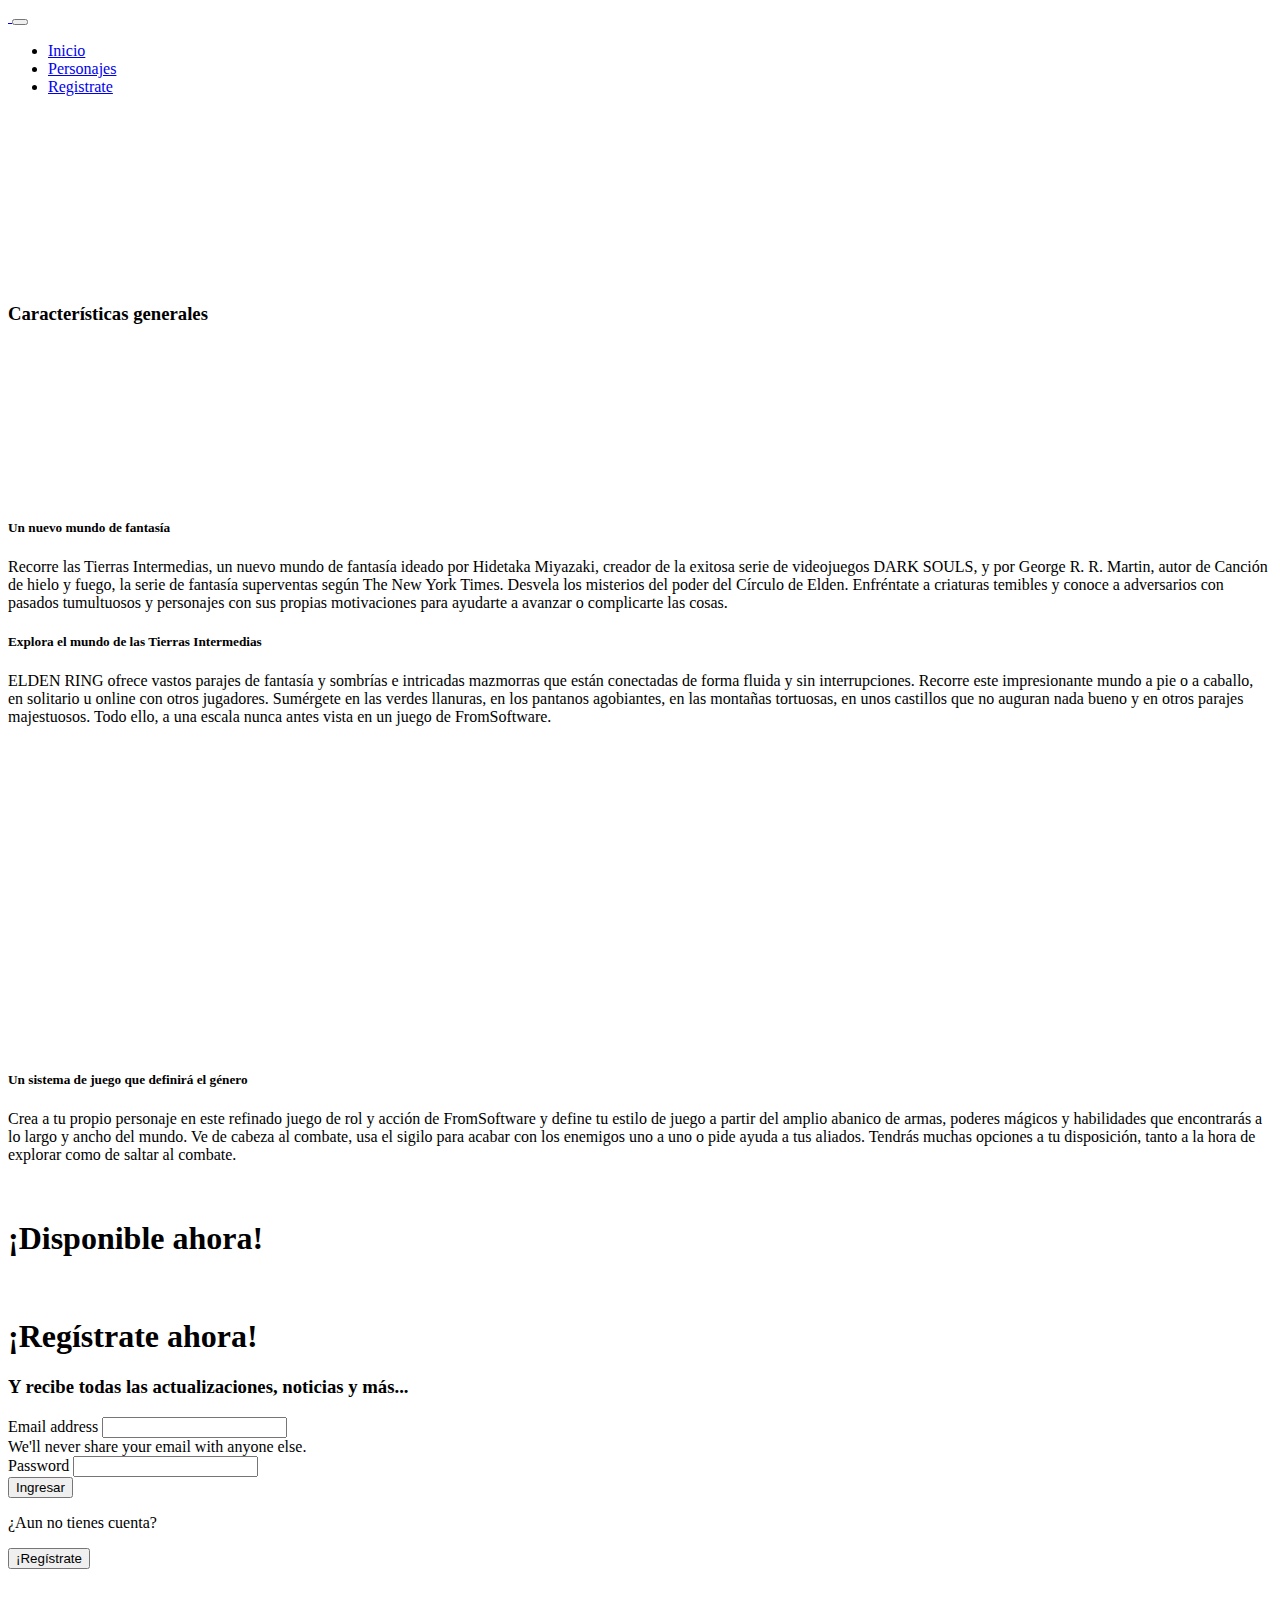
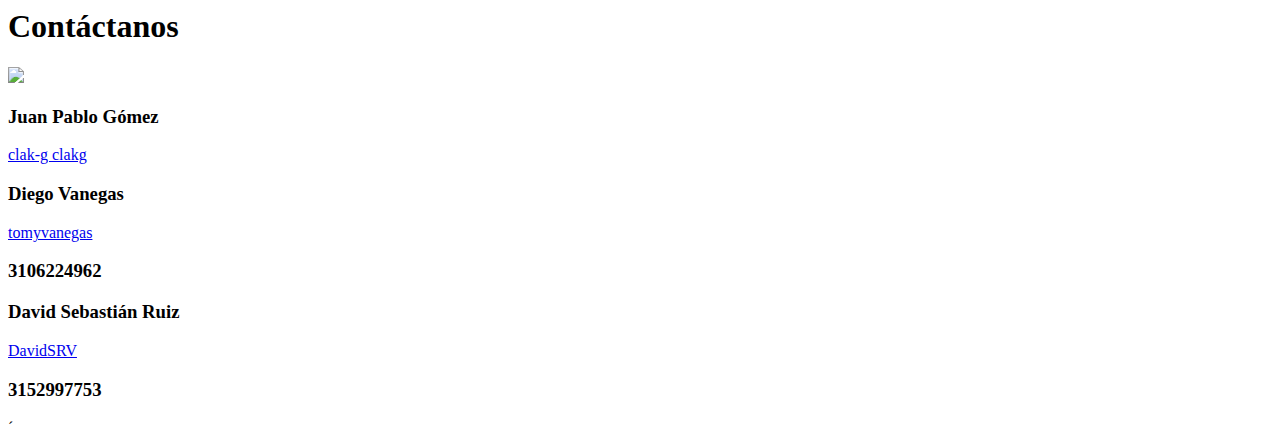
==== index.html @ a63687a1 "Se utiliza api spotify" ====
<!DOCTYPE html>
<html lang="en">
<head>
    <meta charset="UTF-8">
    <meta http-equiv="X-UA-Compatible" content="IE=edge">
    <meta name="viewport" content="width=device-width, initial-scale=1.0">
    <link href="https://cdn.jsdelivr.net/npm/bootstrap@5.2.0-beta1/dist/css/bootstrap.min.css" rel="stylesheet" integrity="sha384-0evHe/X+R7YkIZDRvuzKMRqM+OrBnVFBL6DOitfPri4tjfHxaWutUpFmBp4vmVor" crossorigin="anonymous">
    <link rel="stylesheet" href="assets/style/estilos.css">
    <link rel="stylesheet" href="css/eldenicons.css">
    <link
    rel="stylesheet"
    href="https://cdnjs.cloudflare.com/ajax/libs/animate.css/4.1.1/animate.min.css"
  />
    <title>Elden Ring</title>
</head>
<body>
<header>
    <nav class="navbar navbar-expand-lg navbar-dark bg-dark fixed-top">
        <div class="container-fluid ">
          <a class="navbar-brand" href="#">
            <img src="assets/img/logo.png" alt="" class="logonav">
          </a>
          <button class="navbar-toggler" type="button" data-bs-toggle="collapse" data-bs-target="#navbarNav" aria-controls="navbarNav" aria-expanded="false" aria-label="Toggle navigation">
            <span class="navbar-toggler-icon"></span>
          </button>
          <div class="collapse navbar-collapse" id="navbarNav">
            <ul class="navbar-nav">
              <li class="nav-item">
                <a class="nav-link active" aria-current="page" href="#">Inicio</a>
              </li>
              <li class="nav-item">
                <a class="nav-link" href="./assets/Views/page1.html">Personajes</a>
              </li>
            
              <li class="nav-item">
                <a class="nav-link" href="#registro">Registrate</a>
              </li>
            </ul>
          </div>
        </div>
      </nav>
</header>

<main>

    <section class="main">
        <div class="container-fluid mt-5">
            <div class="row">
                <div class="col-12">
                    <video class="w-100" loop muted autoplay src="assets/video/elden-ring-header-animated.webm"></video>
                </div>
            </div>
    
            <div class="row">
                <img src="https://static.bandainamcoent.eu/high/elden-ring/elden-ring/00-page-setup/elden-ring-border-leaf.png" alt="">
            </div>
            <div class="row mt-5 mb-5 text-center text-light">
                <h3>Características generales</h3>
            </div>
            <div class="row">
                <div class="col-12 col-md-6 animate__animated animate__fadeInLeft wow">
                    <video class="w-100" loop muted autoplay src="https://static.bandainamcoent.eu/video/eldenring-kf-01-animated-new.webm"></video>
                </div>
                <div class="col-12 col-md-6 text-center text-light">
                    <div class="textocar p-3"> <h5 class="bg-secondary  p-5">Un nuevo mundo de fantasía</h5>
                    <p>Recorre las Tierras Intermedias, un nuevo mundo de fantasía ideado por Hidetaka Miyazaki, creador de la exitosa serie de videojuegos DARK SOULS, y por George R. R. Martin, autor de Canción de hielo y fuego, la serie de fantasía superventas según The New York Times. 
    
     
    
                        Desvela los misterios del poder del Círculo de Elden. Enfréntate a criaturas temibles y conoce a adversarios con pasados tumultuosos y personajes con sus propias motivaciones para ayudarte a avanzar o complicarte las cosas. </p>
    
                    </div>
                   
                </div>
            </div>
    
            <div class="row mt-5">
                <div class="col-12 col-md-6 text-center text-light">
                    <div class="textocar p-3">
                        <h5 class="bg-secondary  p-5"> Explora el mundo de las Tierras Intermedias</h5>
                        <p>ELDEN RING ofrece vastos parajes de fantasía y sombrías e intricadas mazmorras que están conectadas de forma fluida y sin interrupciones.
    
     
    
                            Recorre este impresionante mundo a pie o a caballo, en solitario u online con otros jugadores. Sumérgete en las verdes llanuras, en los pantanos agobiantes, en las montañas tortuosas, en unos castillos que no auguran nada bueno y en otros parajes majestuosos. Todo ello, a una escala nunca antes vista en un juego de FromSoftware. </p>
                    </div>
                </div>
                <div class="col-12 col-md-6 animate__animated animate__fadeInRight wow">
                    <video class="w-100" loop muted autoplay src="https://static.bandainamcoent.eu/video/eldenring-kf-02-animated-new.webm"></video>
                </div>
            </div>
    
            <div class="row mt-5">
                <div class="col-12 col-md-6 animate__animated animate__fadeInLeft wow">
                    <video class="w-100" loop muted autoplay src="https://static.bandainamcoent.eu/video/eldenring-kf-03-animated-new.webm"></video>
                </div>
                <div class="col-12 col-md-6 text-center text-light">
                    <div class="textocar p-3"> <h5 class="bg-secondary  p-5">Un sistema de juego que definirá el género</h5>
                    <p>Crea a tu propio personaje en este refinado juego de rol y acción de FromSoftware y define tu estilo de juego a partir del amplio abanico de armas, poderes mágicos y habilidades que encontrarás a lo largo y ancho del mundo.
    
     
    
                        Ve de cabeza al combate, usa el sigilo para acabar con los enemigos uno a uno o pide ayuda a tus aliados. Tendrás muchas opciones a tu disposición, tanto a la hora de explorar como de saltar al combate.  </p>
    
                    </div>
                   
                </div>
            </div>
    
            <div class="row mb-5">
                <div class="col-12 parallax">
                    <div class="parallax-int">
                        <img class="w-100 p-3 animate__animated animate__pulse wow" src="assets/img/logoparallax.png" alt="" >
                        <h1 class="text-center text-light animate__animated animate__flash wow">¡Disponible ahora!</h1>
                    </div>
                </div>
            </div>
            <div class="row">
                <img class="separador" src="https://static.bandainamcoent.eu/high/elden-ring/elden-ring/00-page-setup/elden-ring-border-leaf.png" alt="">
            </div>
        </div>
    </section>
    
    <section class="main2" id="registro">
      <div class="row" >
        <div class="col-12 col-md-6">
          <form class="text-light p-5">
            <div class="text-center">
              <h1>¡Regístrate ahora!</h1>
              <h3>Y recibe todas las actualizaciones, noticias y más...</h3>
            </div>
            <div class="mb-3">
              <label for="exampleInputEmail1" class="form-label">Email address</label>
              <input type="email" class="form-control" id="exampleInputEmail1" aria-describedby="emailHelp">
              <div id="emailHelp" class="form-text text-light">We'll never share your email with anyone else.</div>
            </div>
            <div class="mb-3">
              <label for="exampleInputPassword1" class="form-label">Password</label>
              <input type="passw" class="form-control" id="exampleInputPassword1">
            </div>
            
            <button type="submit" class="btn btn-primary">Ingresar</button>
            <p>¿Aun no tienes cuenta?</p>
            <button type="submit" class="btn btn-primary">¡Regístrate</button>
          </form>
        </div>
        <div class="col-12 col-md-6">
          <img  class="w-100 img-fluid" src="assets/img/tienda3.jpg" alt="">
        </div>
        
      </div>
      


    </section>
   
    
</main>
<footer class=" container-fluid">
  
  <div class="row">
    <div class="col-12  text-center mt-5">
      <h1>Contáctanos</h1>
    </div>
  </div>
<div class="row">
  <div class="col-12 col-md-3">
    <img src="assets/img/logo.png" class="w-100 img-fluid">
  </div>
  <div class="col-12 col-md-3 ">
    <h3>Juan Pablo Gómez</h3>
    <a href="https://github.com/clak-g" class="icon-github-circled redes "  target="_blank">
    clak-g
    </a>
    <a href="https://www.behance.net/clakg" class="icon-behance redes " target="_blank">
      clakg
    </a>
    
  </div>
  <div class="col-12 col-md-3 ">
    <h3>Diego Vanegas</h3>
    <a href="https://github.com/tomyvanegas" class="icon-github-circled redes " target="_blank">
      tomyvanegas
      </a>
      <h3 class="redes icon-whatsapp">
        3106224962
      </h3>
  </div>
  <div class="col-12 col-md-3">
    <h3>David Sebastián Ruiz</h3>
    <a href="https://github.com/DavidSRV" class="icon-github-circled redes " target="_blank">
      DavidSRV
      </a>
      <h3 class="redes icon-whatsapp">
        3152997753
      </h3>
  </div>
</div>

</footer>
    
</body>
<script src="./js/wow.min.js">

</script>´
<script src="./services/serviciospotify.js">

</script>

              <script>
              new WOW().init();
              </script>
<script src="https://cdn.jsdelivr.net/npm/bootstrap@5.2.0-beta1/dist/js/bootstrap.bundle.min.js" integrity="sha384-pprn3073KE6tl6bjs2QrFaJGz5/SUsLqktiwsUTF55Jfv3qYSDhgCecCxMW52nD2" crossorigin="anonymous"></script>
</html>
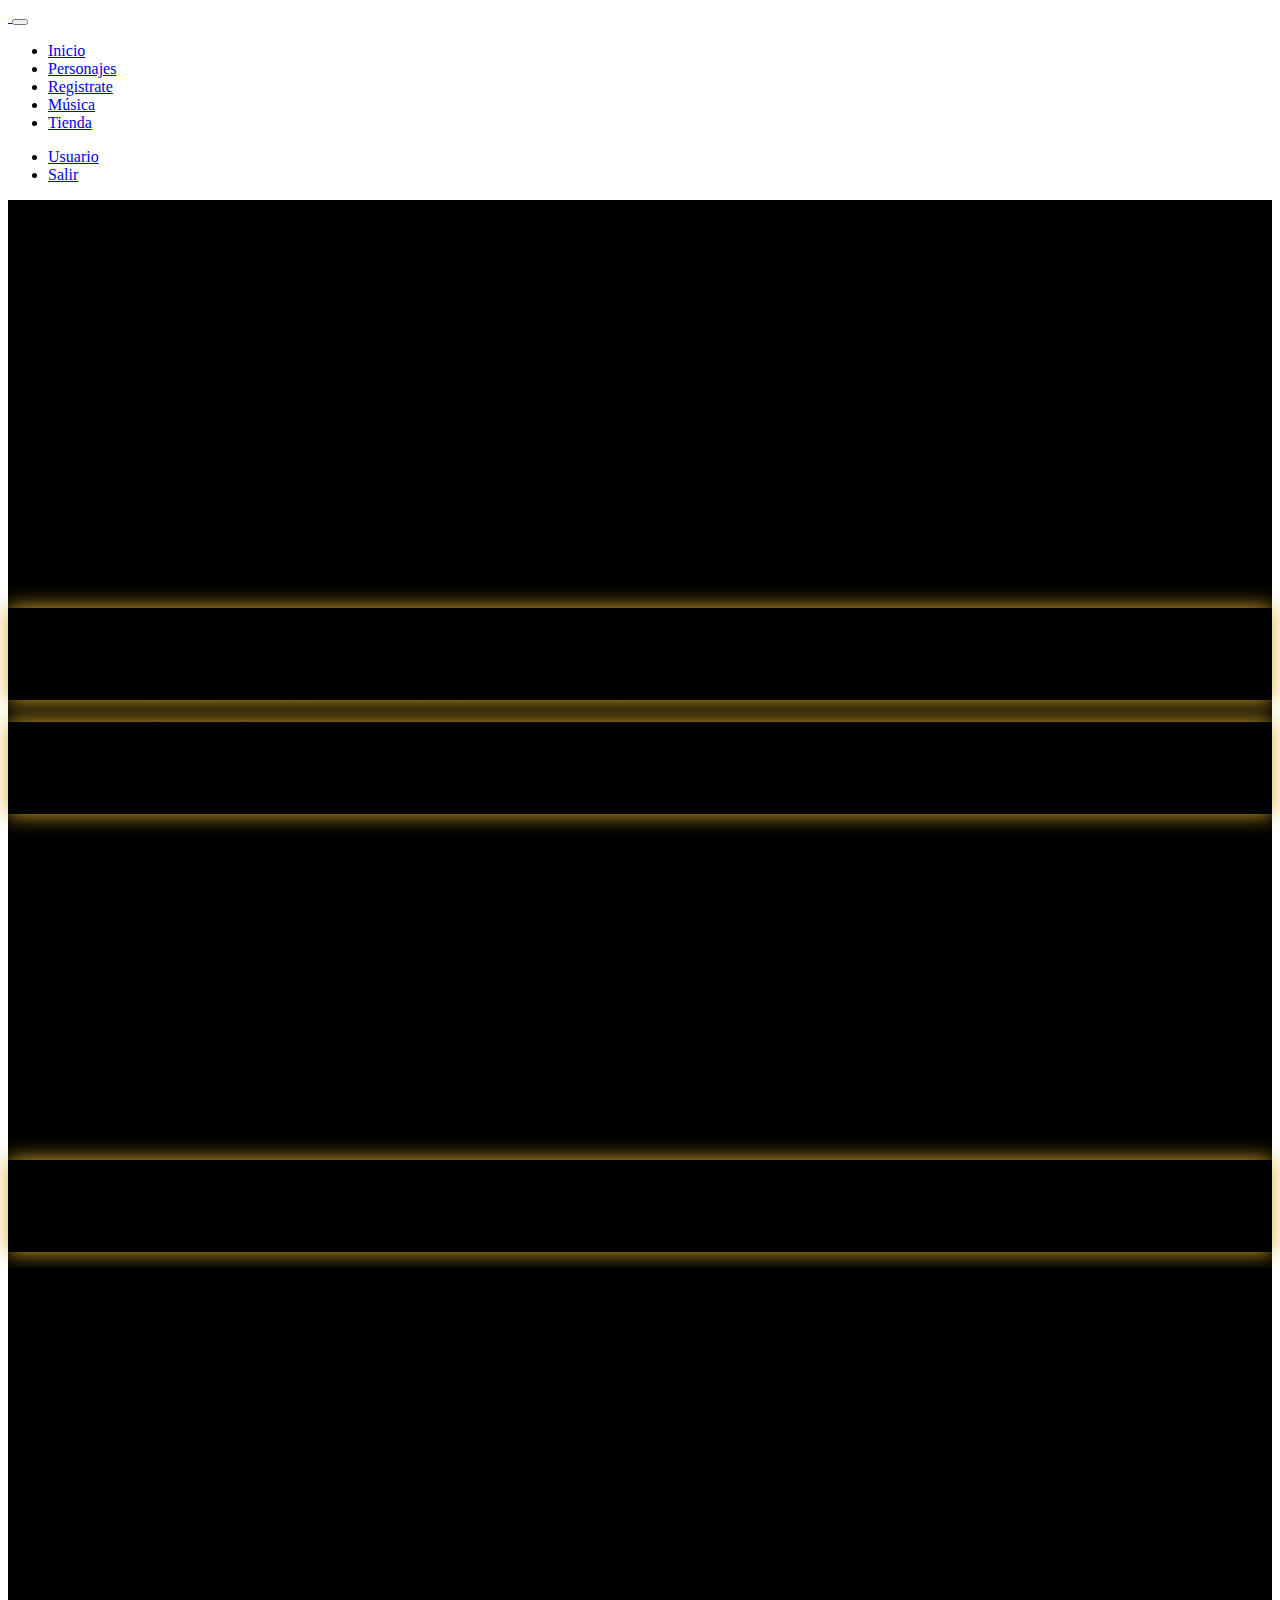
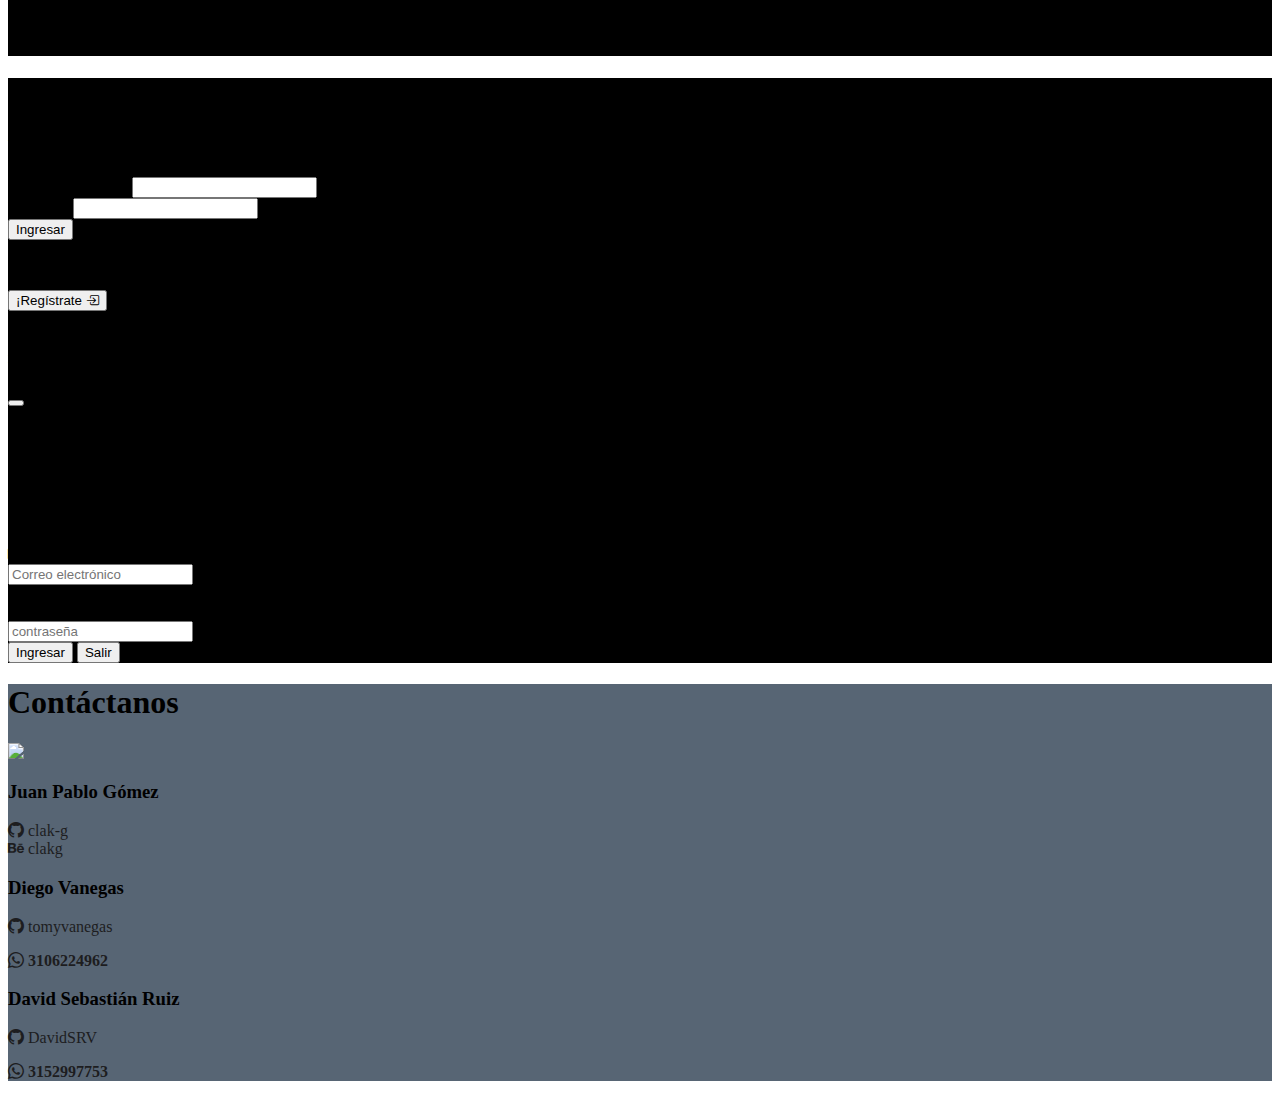
==== commit ec52160f: "Registro con firebase" ====
--- a/index.html
+++ b/index.html
@@ -6,18 +6,22 @@
     <meta name="viewport" content="width=device-width, initial-scale=1.0">
     <link href="https://cdn.jsdelivr.net/npm/bootstrap@5.2.0-beta1/dist/css/bootstrap.min.css" rel="stylesheet" integrity="sha384-0evHe/X+R7YkIZDRvuzKMRqM+OrBnVFBL6DOitfPri4tjfHxaWutUpFmBp4vmVor" crossorigin="anonymous">
     <link rel="stylesheet" href="assets/style/estilos.css">
-    <link rel="stylesheet" href="css/eldenicons.css">
+    
     <link
     rel="stylesheet"
     href="https://cdnjs.cloudflare.com/ajax/libs/animate.css/4.1.1/animate.min.css"
   />
-    <title>Elden Ring</title>
+  <link rel="preconnect" href="https://fonts.googleapis.com">
+<link rel="preconnect" href="https://fonts.gstatic.com" crossorigin>
+<link href="https://fonts.googleapis.com/css2?family=Ibarra+Real+Nova:ital,wght@0,400;0,500;0,600;0,700;1,400;1,500;1,600;1,700&display=swap" rel="stylesheet">
+<link rel="stylesheet" href="https://cdn.jsdelivr.net/npm/bootstrap-icons@1.9.1/font/bootstrap-icons.css">
+    <title class="font">Elden Ring</title>
 </head>
 <body>
 <header>
     <nav class="navbar navbar-expand-lg navbar-dark bg-dark fixed-top">
         <div class="container-fluid ">
-          <a class="navbar-brand" href="#">
+          <a class="navbar-brand" href="index.html">
             <img src="assets/img/logo.png" alt="" class="logonav">
           </a>
           <button class="navbar-toggler" type="button" data-bs-toggle="collapse" data-bs-target="#navbarNav" aria-controls="navbarNav" aria-expanded="false" aria-label="Toggle navigation">
@@ -26,16 +30,35 @@
           <div class="collapse navbar-collapse" id="navbarNav">
             <ul class="navbar-nav">
               <li class="nav-item">
-                <a class="nav-link active" aria-current="page" href="#">Inicio</a>
-              </li>
-              <li class="nav-item">
-                <a class="nav-link" href="./assets/Views/page1.html">Personajes</a>
-              </li>
-            
-              <li class="nav-item">
-                <a class="nav-link" href="#registro">Registrate</a>
-              </li>
+                <a class="nav-link active" aria-current="page" href="index.html">Inicio</a>
+              </li>
+              <li class="nav-item">
+                <a class="nav-link" href="./assets/Views/personajes.html">Personajes</a>
+              </li>
+            
+              <li class="nav-item">
+                <a class="nav-link" href="./assets/Views/registro.html">Registrate</a>
+              </li>
+              <li class="nav-item">
+                <a class="nav-link" href="./assets/Views/musica.html">Música</a>
+              </li>
+            </li>
+            <li class="nav-item">
+              <a class="nav-link" href="./assets/Views/tienda.html">Tienda</a>
+            </li>
             </ul>
+
+            <ul class="navbar-nav ms-auto">
+             
+              <li class="nav-item">
+                <a class="nav-link invisible" href="#" id="usuario">Usuario</a>
+              </li>
+            
+            <li class="nav-item">
+              <a class="nav-link" href="#" id="salir">Salir</a>
+            </li>
+            </ul>
+            
           </div>
         </div>
       </nav>
@@ -55,14 +78,14 @@
                 <img src="https://static.bandainamcoent.eu/high/elden-ring/elden-ring/00-page-setup/elden-ring-border-leaf.png" alt="">
             </div>
             <div class="row mt-5 mb-5 text-center text-light">
-                <h3>Características generales</h3>
+                <h3 >Características generales</h3>
             </div>
             <div class="row">
                 <div class="col-12 col-md-6 animate__animated animate__fadeInLeft wow">
                     <video class="w-100" loop muted autoplay src="https://static.bandainamcoent.eu/video/eldenring-kf-01-animated-new.webm"></video>
                 </div>
-                <div class="col-12 col-md-6 text-center text-light">
-                    <div class="textocar p-3"> <h5 class="bg-secondary  p-5">Un nuevo mundo de fantasía</h5>
+                <div class="col-12 col-md-6 text-center text-light animate__animated animate__fadeInRight wow">
+                    <div class="textocar p-3"> <h5 class="bg-secondary  p-5 font">Un nuevo mundo de fantasía</h5>
                     <p>Recorre las Tierras Intermedias, un nuevo mundo de fantasía ideado por Hidetaka Miyazaki, creador de la exitosa serie de videojuegos DARK SOULS, y por George R. R. Martin, autor de Canción de hielo y fuego, la serie de fantasía superventas según The New York Times. 
     
      
@@ -75,9 +98,9 @@
             </div>
     
             <div class="row mt-5">
-                <div class="col-12 col-md-6 text-center text-light">
+                <div class="col-12 col-md-6 text-center text-light animate__animated animate__fadeInLeft wow">
                     <div class="textocar p-3">
-                        <h5 class="bg-secondary  p-5"> Explora el mundo de las Tierras Intermedias</h5>
+                        <h5 class="bg-secondary  p-5 font"> Explora el mundo de las Tierras Intermedias</h5>
                         <p>ELDEN RING ofrece vastos parajes de fantasía y sombrías e intricadas mazmorras que están conectadas de forma fluida y sin interrupciones.
     
      
@@ -94,7 +117,7 @@
                 <div class="col-12 col-md-6 animate__animated animate__fadeInLeft wow">
                     <video class="w-100" loop muted autoplay src="https://static.bandainamcoent.eu/video/eldenring-kf-03-animated-new.webm"></video>
                 </div>
-                <div class="col-12 col-md-6 text-center text-light">
+                <div class="col-12 col-md-6 text-center text-light animate__animated animate__fadeInRight wow">
                     <div class="textocar p-3"> <h5 class="bg-secondary  p-5">Un sistema de juego que definirá el género</h5>
                     <p>Crea a tu propio personaje en este refinado juego de rol y acción de FromSoftware y define tu estilo de juego a partir del amplio abanico de armas, poderes mágicos y habilidades que encontrarás a lo largo y ancho del mundo.
     
@@ -122,6 +145,7 @@
     </section>
     
     <section class="main2" id="registro">
+      <div class="container-fluid">
       <div class="row" >
         <div class="col-12 col-md-6">
           <form class="text-light p-5">
@@ -130,18 +154,18 @@
               <h3>Y recibe todas las actualizaciones, noticias y más...</h3>
             </div>
             <div class="mb-3">
-              <label for="exampleInputEmail1" class="form-label">Email address</label>
+              <label for="exampleInputEmail1" class="form-label">Correo eléctronico</label>
               <input type="email" class="form-control" id="exampleInputEmail1" aria-describedby="emailHelp">
-              <div id="emailHelp" class="form-text text-light">We'll never share your email with anyone else.</div>
+              
             </div>
             <div class="mb-3">
               <label for="exampleInputPassword1" class="form-label">Password</label>
-              <input type="passw" class="form-control" id="exampleInputPassword1">
+              <input type="password" class="form-control" id="exampleInputPassword1">
             </div>
             
             <button type="submit" class="btn btn-primary">Ingresar</button>
             <p>¿Aun no tienes cuenta?</p>
-            <button type="submit" class="btn btn-primary">¡Regístrate</button>
+            <button class="btn btn-primary" type="button" data-bs-toggle="offcanvas" data-bs-target="#offcanvasExample" aria-controls="offcanvasExample">¡Regístrate <i class="bi bi-box-arrow-in-right"></i></button>
           </form>
         </div>
         <div class="col-12 col-md-6">
@@ -150,10 +174,48 @@
         
       </div>
       
-
+    </div>
+
+    <div class="offcanvas offcanvas-end" tabindex="-1" id="offcanvasExample" aria-labelledby="offcanvasExampleLabel">
+      <div class="offcanvas-header">
+        <h5 class="offcanvas-title" id="offcanvasExampleLabel">Login</h5>
+        <button type="button" class="btn-close text-reset" data-bs-dismiss="offcanvas" aria-label="Close"></button>
+      </div>
+      <div class="offcanvas-body">
+        <div>
+          <form class="text-light p-3 text-center">
+            <div class="text-center">
+              <h1>¡Regístrate ahora!</h1>
+              <h3>Y recibe todas las actualizaciones, noticias y más...</h3>
+            </div>
+            <div class="mb-3">
+              <label class="sr-only" for="inlineFormInputGroup">Correo</label>
+      <div class="input-group mb-2">
+        <div class="input-group-prepend">
+          <div class="input-group-text"><i class="bi bi-envelope"></i></div>
+        </div>
+        <input type="text" class="form-control" id="correoLogin" placeholder="Correo electrónico">
+      </div>
+      <label class="sr-only" for="passwordLogin">Contraseña</label>
+      <div class="input-group mb-2">
+        <div class="input-group-prepend">
+          <div class="input-group-text"><i class="bi bi-lock"></i>
+          </div>
+        </div>
+        <input type="password" class="form-control" id="contraseñaLogin" placeholder="contraseña">
+      </div>
+
+              <button id="botonIngresar" type="submit" class="btn btn-primary">Ingresar</button>
+              <button id="boton2" type="button" class="btn btn-danger">Salir</button>
+        </div>
+      </form>
+        
+      </div>
+    </div>
 
     </section>
    
+    
     
 </main>
 <footer class=" container-fluid">
@@ -169,40 +231,41 @@
   </div>
   <div class="col-12 col-md-3 ">
     <h3>Juan Pablo Gómez</h3>
+    
+
     <a href="https://github.com/clak-g" class="icon-github-circled redes "  target="_blank">
-    clak-g
+      <i class="bi bi-github"></i> clak-g
     </a>
     <a href="https://www.behance.net/clakg" class="icon-behance redes " target="_blank">
-      clakg
+      <i class="bi bi-behance"></i> clakg
     </a>
     
   </div>
   <div class="col-12 col-md-3 ">
     <h3>Diego Vanegas</h3>
     <a href="https://github.com/tomyvanegas" class="icon-github-circled redes " target="_blank">
-      tomyvanegas
+      <i class="bi bi-github"></i> tomyvanegas
       </a>
-      <h3 class="redes icon-whatsapp">
-        3106224962
+      <h3 class="redes">
+        <i class="bi bi-whatsapp"></i> 3106224962
       </h3>
   </div>
   <div class="col-12 col-md-3">
     <h3>David Sebastián Ruiz</h3>
     <a href="https://github.com/DavidSRV" class="icon-github-circled redes " target="_blank">
-      DavidSRV
+      <i class="bi bi-github"></i> DavidSRV
       </a>
-      <h3 class="redes icon-whatsapp">
-        3152997753
+      <h3 class="redes">
+        <i class="bi bi-whatsapp"></i> 3152997753
       </h3>
   </div>
 </div>
 
 </footer>
     
-</body>
-<script src="./js/wow.min.js">
-
-</script>´
+<script src="./controllers/wow.min.js">
+
+</script>
 <script src="./services/serviciospotify.js">
 
 </script>
@@ -211,4 +274,9 @@
               new WOW().init();
               </script>
 <script src="https://cdn.jsdelivr.net/npm/bootstrap@5.2.0-beta1/dist/js/bootstrap.bundle.min.js" integrity="sha384-pprn3073KE6tl6bjs2QrFaJGz5/SUsLqktiwsUTF55Jfv3qYSDhgCecCxMW52nD2" crossorigin="anonymous"></script>
+
+<script src="/controllers/firebase.js" type="module"></script>
+<script src="./services/observador.js" type="module"></script>
+<script src="/services/login.js" type="module"></script>
+</body>
 </html>--- a/assets/style/estilos.css
+++ b/assets/style/estilos.css
@@ -0,0 +1,101 @@
+.main {
+background-color: #2f3640;
+background: #000;
+    
+background-attachment: fixed;
+background-position: center;
+background-repeat: no-repeat;
+background-size: cover;
+background-image: linear-gradient(
+    rgba(0, 0, 0, 0.6),
+    rgba(0, 0, 0, 0.9)
+  ), url(../img/main.jpg);}
+
+  .main2{
+    
+      background-color: #2f3640;
+      background: #000;
+          
+      background-attachment: fixed;
+      background-position: center;
+      background-repeat: no-repeat;
+      background-size: cover;
+      background-image: linear-gradient(
+          rgba(164, 164, 164, 0.3),
+          rgba(253, 253, 253, 0.5)
+        ), url(../img/main2.jpg);
+  }
+  .audio{
+    background-color: #2f3640;
+      background: #000;
+          
+      background-attachment: fixed;
+      background-position: center;
+      background-repeat: no-repeat;
+      background-size: cover;
+      background-image: linear-gradient(
+          rgba(164, 164, 164, 0.3),
+          rgba(253, 253, 253, 0.5)
+        ), url(../img/audio.jpg);
+  }
+
+  .separador{
+    display: block;
+    margin: auto;
+    width: 80%;
+    padding: 20px;
+    align-items:center ;
+    
+  }
+.logonav{
+    width: 200px;
+}
+
+
+.textocar{
+    box-shadow: 0 0 20px #e1b12c;
+}
+
+.parallax{
+    background: #000;
+    
+    background-attachment: fixed;
+    background-position: center;
+    background-repeat: no-repeat;
+    background-size: cover;
+    background-image: linear-gradient(
+        rgba(0, 0, 0, 0.5),
+        rgba(0, 0, 0, 0.8)
+      ), url(../img/parallaxint.png);
+ }
+ 
+ .parallax-int{
+ 
+    padding: 100px 0 150px 0;
+ }
+ .cartaimg{
+    width: 230px;
+    align-content: space-between;
+    display: flex;
+    flex-wrap: wrap;
+    
+ }
+
+
+ footer{
+
+  background-color: #576574;
+  
+ }
+
+ .redes{
+  display: block;
+  text-decoration: none;
+  font-size: 1rem;
+  color: #1d1d1f;
+ }
+
+.font{
+  font-family: 'Cormorant SC', serif;
+}
+
